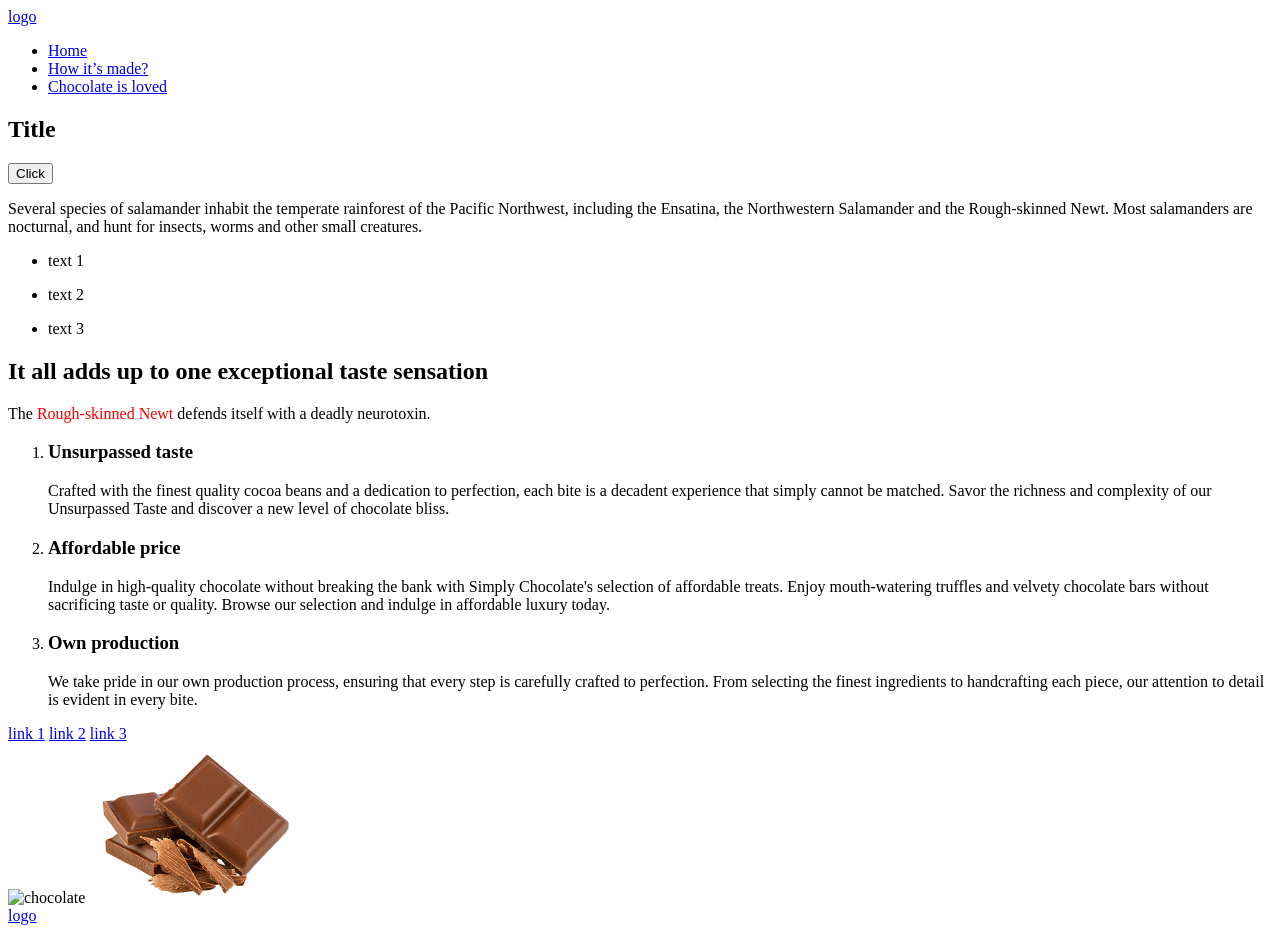
==== module-01/index.html @ e50cb72b "add lesson 01" ====
<!DOCTYPE html>
<html lang="en">
  <head>
    <meta charset="UTF-8" />
    <meta name="viewport" content="width=device-width, initial-scale=1.0" />
    <meta name="description" content="" />
    <title>HTML</title>
  </head>
  <body>
    <!-- Section header -->
    <header>
      <nav>
        <a href="./index.html">logo</a>
        <ul>
          <li><a href="#">Home</a></li>
          <li><a href="#">How it’s made?</a></li>
          <li><a href="#">Chocolate is loved</a></li>
        </ul>
      </nav>
    </header>
    <!-- Section /header -->
    <main>
      <!-- Section Chocolate -->
      <section>
        <h1>Title</h1>
        <button type="button">Click</button>
        <p>
          Several species of salamander inhabit the temperate rainforest of the
          Pacific Northwest, including the Ensatina, the Northwestern Salamander
          and the Rough-skinned Newt. Most salamanders are nocturnal, and hunt
          for insects, worms and other small creatures.
        </p>
        <ul>
          <li>
            <p>text 1</p>
          </li>
          <li>
            <p>text 2</p>
          </li>
          <li>
            <p>text 3</p>
          </li>
        </ul>
      </section>
      <!-- Section /Chocolate -->

      <section>
        <h2>It all adds up to one exceptional taste sensation</h2>
        <p title="hello">
          The <span style="color: red">Rough-skinned Newt</span> defends itself
          with a deadly neurotoxin.
        </p>

        <ol>
          <li>
            <h3>Unsurpassed taste</h3>
            <p>
              Crafted with the finest quality cocoa beans and a dedication to
              perfection, each bite is a decadent experience that simply cannot
              be matched. Savor the richness and complexity of our Unsurpassed
              Taste and discover a new level of chocolate bliss.
            </p>
          </li>
          <li>
            <h3>Affordable price</h3>
            <p>
              Indulge in high-quality chocolate without breaking the bank with
              Simply Chocolate's selection of affordable treats. Enjoy
              mouth-watering truffles and velvety chocolate bars without
              sacrificing taste or quality. Browse our selection and indulge in
              affordable luxury today.
            </p>
          </li>
          <li>
            <h3>Own production</h3>
            <p>
              We take pride in our own production process, ensuring that every
              step is carefully crafted to perfection. From selecting the finest
              ingredients to handcrafting each piece, our attention to detail is
              evident in every bite.
            </p>
          </li>
        </ol>
        <a href="#">link 1</a>
        <a href="#">link 2</a>
        <a href="#">link 3</a>
      </section>
      <img
        src="https://img.tsn.ua/cached/027/tsn-45ddb1c1da8bc78232f746637fde253d/thumbs/1036x648/5e/95/5e8f3a4c557367db330020934494955e.jpeg"
        alt="chocolate"
        width="214"
        height="160"
      />
      <img
        src="./images/chocolate.png"
        alt="chocolate"
        width="214"
        height="160"
      />
    </main>
    <footer><a href="./index.html">logo</a></footer>
  </body>
</html>
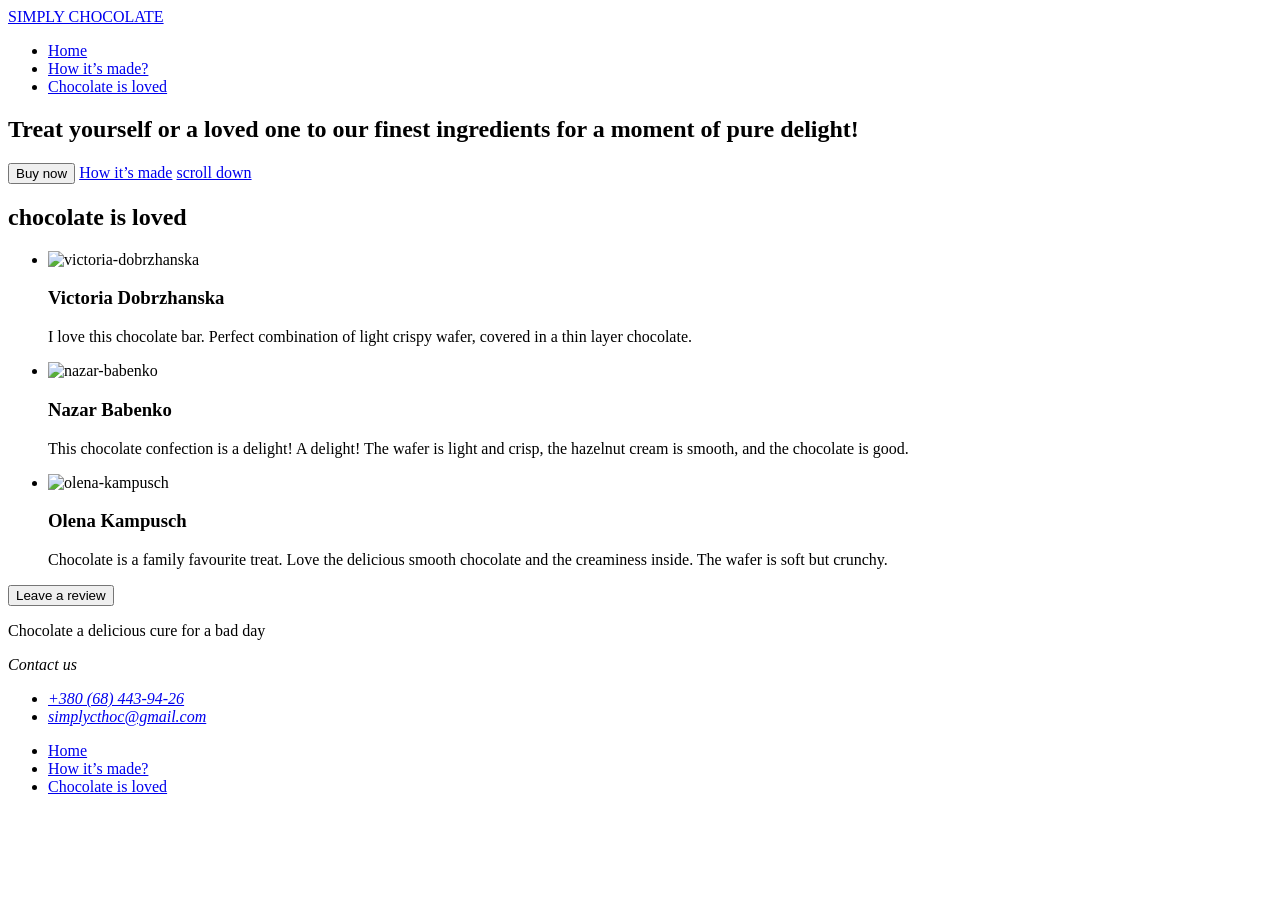
==== commit 5dc76fba: "fix" ====
--- a/module-01/index.html
+++ b/module-01/index.html
@@ -3,101 +3,103 @@
   <head>
     <meta charset="UTF-8" />
     <meta name="viewport" content="width=device-width, initial-scale=1.0" />
-    <meta name="description" content="" />
-    <title>HTML</title>
+    <title>SIMPLY CHOCOLATE</title>
   </head>
   <body>
-    <!-- Section header -->
+    <!-- #region header -->
     <header>
+      <a href="./index.html">SIMPLY CHOCOLATE</a>
       <nav>
-        <a href="./index.html">logo</a>
         <ul>
-          <li><a href="#">Home</a></li>
+          <li><a href="./index.html">Home</a></li>
           <li><a href="#">How it’s made?</a></li>
           <li><a href="#">Chocolate is loved</a></li>
         </ul>
       </nav>
     </header>
-    <!-- Section /header -->
+    <!-- #endregion header -->
     <main>
-      <!-- Section Chocolate -->
+      <!-- #region hero -->
       <section>
-        <h1>Title</h1>
-        <button type="button">Click</button>
-        <p>
-          Several species of salamander inhabit the temperate rainforest of the
-          Pacific Northwest, including the Ensatina, the Northwestern Salamander
-          and the Rough-skinned Newt. Most salamanders are nocturnal, and hunt
-          for insects, worms and other small creatures.
-        </p>
+        <h1>
+          Treat yourself or a loved one to our finest ingredients for a moment
+          of pure delight!
+        </h1>
+        <button type="button">Buy now</button>
+        <a href="#">How it’s made</a>
+        <a href="#">scroll down</a>
+      </section>
+      <!-- #endregion hero -->
+      <!-- #region Reviews -->
+      <section id="chocolate">
+        <h2>chocolate is loved</h2>
         <ul>
           <li>
-            <p>text 1</p>
-          </li>
-          <li>
-            <p>text 2</p>
-          </li>
-          <li>
-            <p>text 3</p>
-          </li>
-        </ul>
-      </section>
-      <!-- Section /Chocolate -->
-
-      <section>
-        <h2>It all adds up to one exceptional taste sensation</h2>
-        <p title="hello">
-          The <span style="color: red">Rough-skinned Newt</span> defends itself
-          with a deadly neurotoxin.
-        </p>
-
-        <ol>
-          <li>
-            <h3>Unsurpassed taste</h3>
+            <img
+              src="./module-01/images/reviews/victoria-dobrzhanska.png"
+              alt="victoria-dobrzhanska"
+              width="80"
+              height="80"
+            />
+            <h3>Victoria Dobrzhanska</h3>
             <p>
-              Crafted with the finest quality cocoa beans and a dedication to
-              perfection, each bite is a decadent experience that simply cannot
-              be matched. Savor the richness and complexity of our Unsurpassed
-              Taste and discover a new level of chocolate bliss.
+              I love this chocolate bar. Perfect combination of light crispy
+              wafer, covered in a thin layer chocolate.
             </p>
           </li>
           <li>
-            <h3>Affordable price</h3>
+            <img
+              src="./module-01/images/reviews/nazar-babenko.png"
+              alt="nazar-babenko"
+              width="80"
+              height="80"
+            />
+            <h3>Nazar Babenko</h3>
             <p>
-              Indulge in high-quality chocolate without breaking the bank with
-              Simply Chocolate's selection of affordable treats. Enjoy
-              mouth-watering truffles and velvety chocolate bars without
-              sacrificing taste or quality. Browse our selection and indulge in
-              affordable luxury today.
+              This chocolate confection is a delight! A delight! The wafer is
+              light and crisp, the hazelnut cream is smooth, and the chocolate
+              is good.
             </p>
           </li>
           <li>
-            <h3>Own production</h3>
+            <img
+              src="./module-01/images/reviews/olena-kampusch.png"
+              alt="olena-kampusch"
+              width="80"
+              height="80"
+            />
+            <h3>Olena Kampusch</h3>
             <p>
-              We take pride in our own production process, ensuring that every
-              step is carefully crafted to perfection. From selecting the finest
-              ingredients to handcrafting each piece, our attention to detail is
-              evident in every bite.
+              Chocolate is a family favourite treat. Love the delicious smooth
+              chocolate and the creaminess inside. The wafer is soft but
+              crunchy.
             </p>
           </li>
-        </ol>
-        <a href="#">link 1</a>
-        <a href="#">link 2</a>
-        <a href="#">link 3</a>
+        </ul>
+        <button type="button">Leave a review</button>
       </section>
-      <img
-        src="https://img.tsn.ua/cached/027/tsn-45ddb1c1da8bc78232f746637fde253d/thumbs/1036x648/5e/95/5e8f3a4c557367db330020934494955e.jpeg"
-        alt="chocolate"
-        width="214"
-        height="160"
-      />
-      <img
-        src="./images/chocolate.png"
-        alt="chocolate"
-        width="214"
-        height="160"
-      />
+      <!-- #endregion Reviews -->
     </main>
-    <footer><a href="./index.html">logo</a></footer>
+    <!-- #region footer -->
+    <footer>
+      <p>Chocolate a delicious cure for a bad day</p>
+      <address>
+        <p>Contact us</p>
+        <ul>
+          <li><a href="tel:+380684439426">+380 (68) 443-94-26</a></li>
+          <li>
+            <a href="mailto:simplycthoc@gmail.com">simplycthoc@gmail.com</a>
+          </li>
+        </ul>
+      </address>
+      <nav>
+        <ul>
+          <li><a href="./index.html">Home</a></li>
+          <li><a href="#">How it’s made?</a></li>
+          <li><a href="#chocolate">Chocolate is loved</a></li>
+        </ul>
+      </nav>
+    </footer>
+    <!-- #endregion footer -->
   </body>
 </html>
